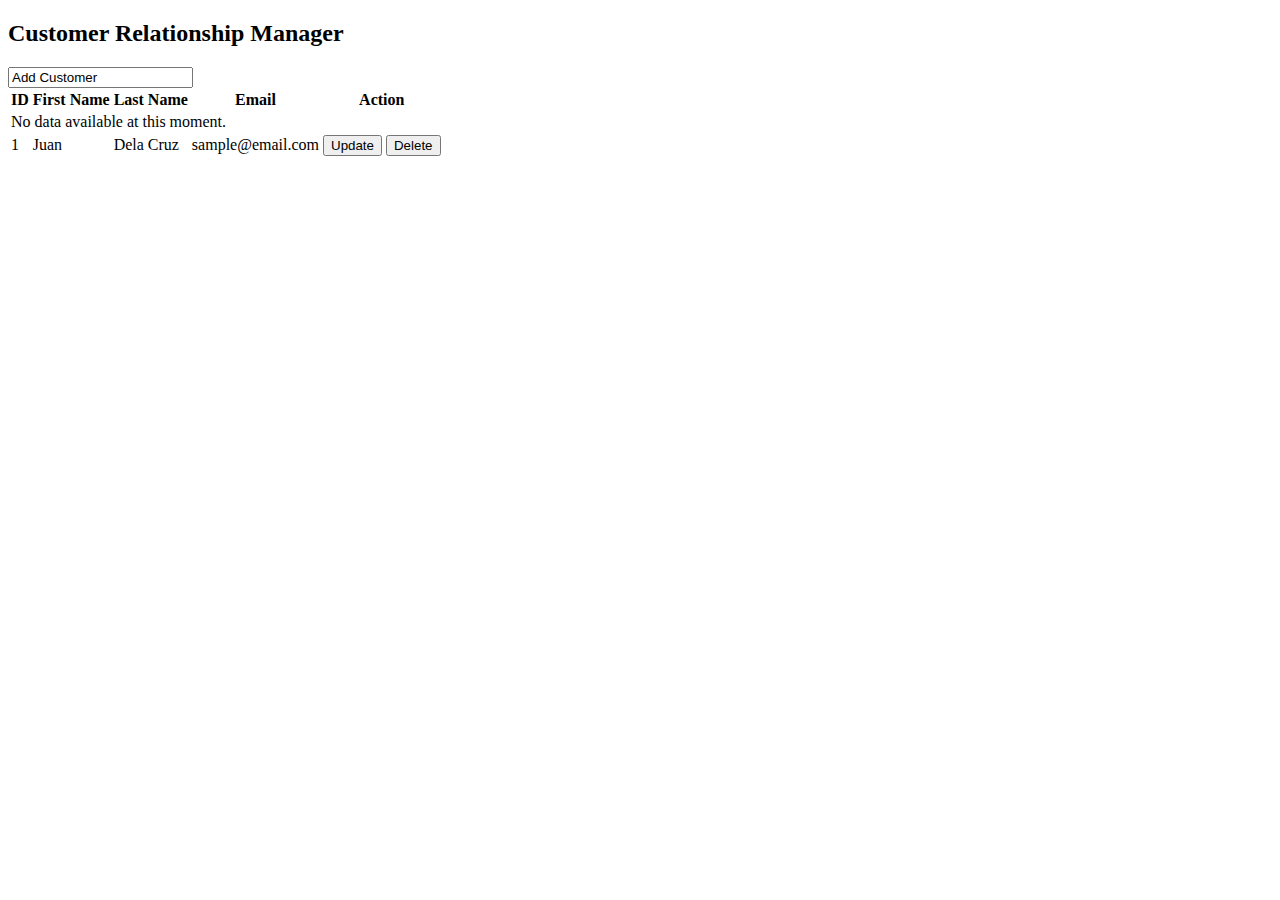
==== src/main/resources/templates/index.html @ f15a91c5 "save customer to database" ====
<!DOCTYPE HTML>
<html lang="en" xmlns:th="http://www.thymeleaf.org">
<head>
    <title>Customer List</title>
    <meta content="text/html; charset=UTF-8" http-equiv="Content-Type"/>
    <link rel="stylesheet" th:href="@{/css/main.css}"/>
</head>
<body>
<header>
    <h2>Customer Relationship Manager</h2>
</header>
<label>
    <input class="button button-add" onclick="addCustomer()"
           value="Add Customer"/>
</label>
<section>
    <article>
        <table>
            <thead>
            <tr>
                <th>ID</th>
                <th>First Name</th>
                <th>Last Name</th>
                <th>Email</th>
                <th>Action</th>
            </tr>
            </thead>
            <tbody>
            <tr th:if="${!customers.iterator().hasNext()}">
                <td colspan="5">No data available at this moment.</td>
            </tr>
            <tr th:each="customer : ${customers}">
                <td th:text="${customer.getId()}">1</td>
                <td th:text="${customer.getFirstName()}">Juan</td>
                <td th:text="${customer.getLastName()}">Dela Cruz</td>
                <td th:text="${customer.getEmail()}">sample@email.com
                <td>
                    <button class="button button-update" th:value="${customer.getId()}">Update</button>
                    <button class="button button-delete" th:value="${customer.getId()}">Delete</button>
                </td>
            </tr>
            </tbody>
        </table>
    </article>
</section>
</body>
<script>
    function addCustomer() {
        window.location.href = 'add'
        return false
    }
</script>
</html>
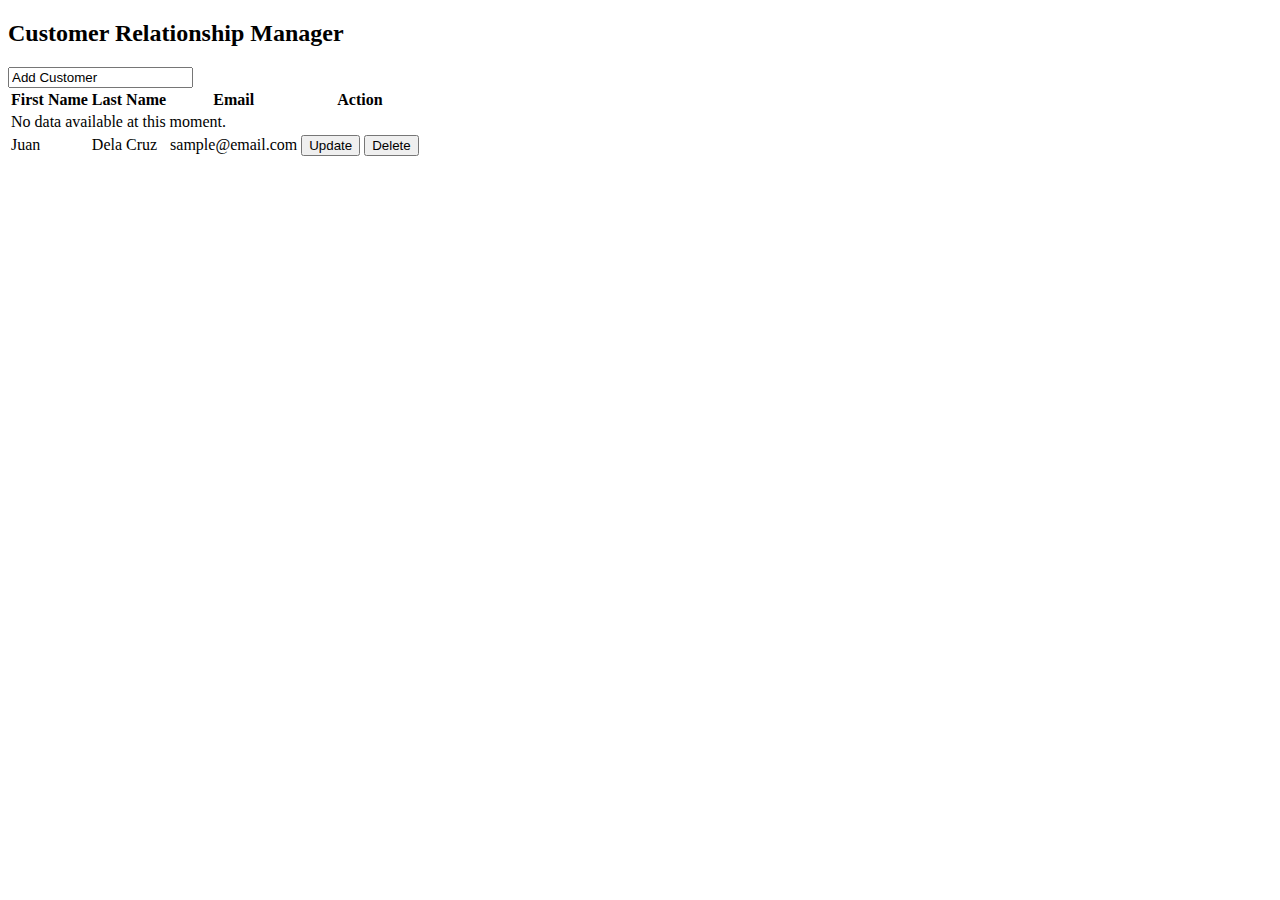
==== commit 28a504a9: "remove id column in list" ====
--- a/src/main/resources/templates/index.html
+++ b/src/main/resources/templates/index.html
@@ -18,7 +18,6 @@
         <table>
             <thead>
             <tr>
-                <th>ID</th>
                 <th>First Name</th>
                 <th>Last Name</th>
                 <th>Email</th>
@@ -30,7 +29,6 @@
                 <td colspan="5">No data available at this moment.</td>
             </tr>
             <tr th:each="customer : ${customers}">
-                <td th:text="${customer.getId()}">1</td>
                 <td th:text="${customer.getFirstName()}">Juan</td>
                 <td th:text="${customer.getLastName()}">Dela Cruz</td>
                 <td th:text="${customer.getEmail()}">sample@email.com
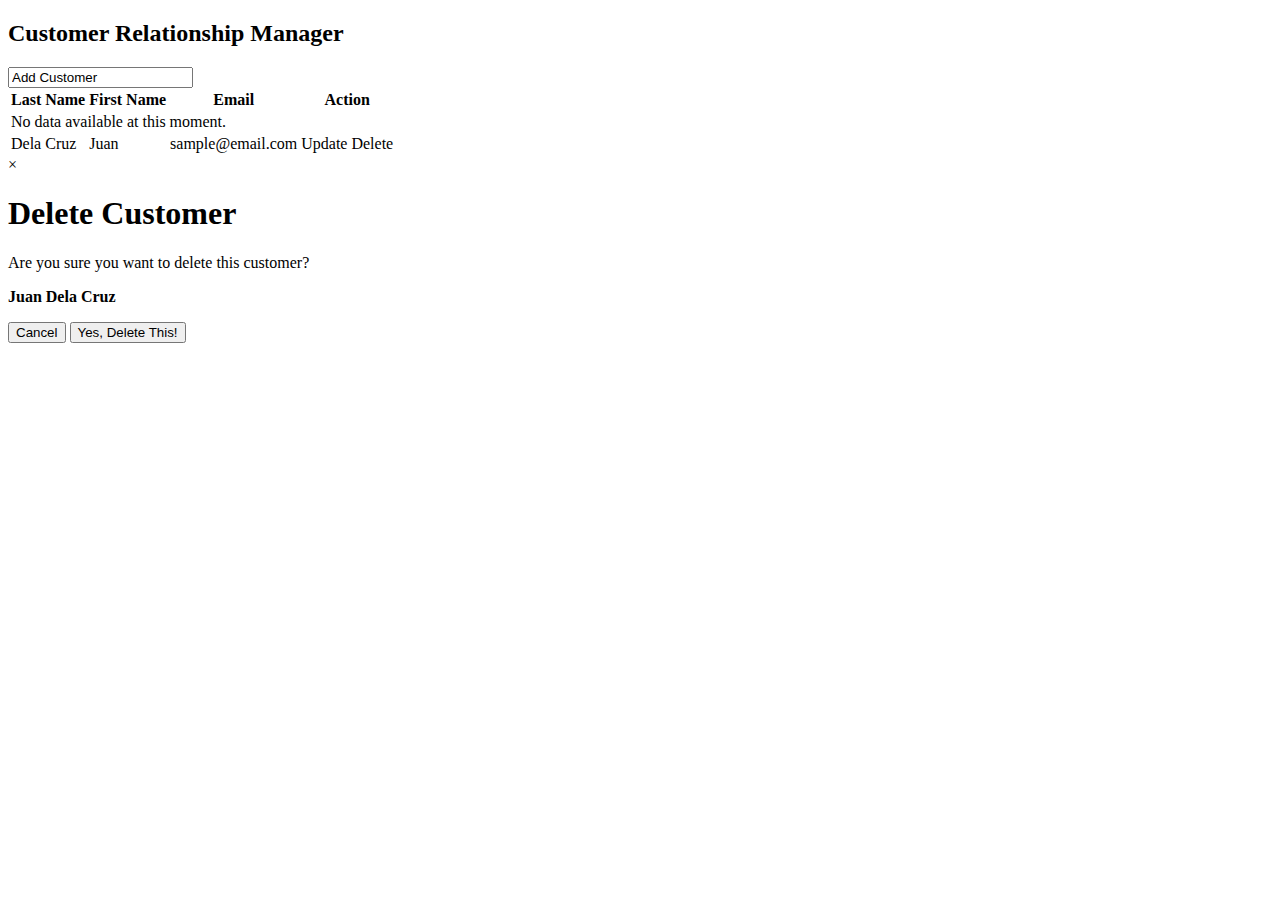
==== commit aa6e607c: "separate text-align-center from container class" ====
--- a/src/main/resources/templates/index.html
+++ b/src/main/resources/templates/index.html
@@ -10,7 +10,7 @@
     <h2>Customer Relationship Manager</h2>
 </header>
 <label>
-    <input class="button button-add" onclick="addCustomer()"
+    <input class="button button-add" onclick="toAddCustomer()"
            value="Add Customer"/>
 </label>
 <section>
@@ -18,8 +18,8 @@
         <table>
             <thead>
             <tr>
+                <th>Last Name</th>
                 <th>First Name</th>
-                <th>Last Name</th>
                 <th>Email</th>
                 <th>Action</th>
             </tr>
@@ -28,24 +28,90 @@
             <tr th:if="${!customers.iterator().hasNext()}">
                 <td colspan="5">No data available at this moment.</td>
             </tr>
-            <tr th:each="customer : ${customers}">
+            <tr th:each="customer : ${customers}" th:id="|customer-${customer.getId()}|">
+                <td th:text="${customer.getLastName()}">Dela Cruz</td>
                 <td th:text="${customer.getFirstName()}">Juan</td>
-                <td th:text="${customer.getLastName()}">Dela Cruz</td>
-                <td th:text="${customer.getEmail()}">sample@email.com
+                <td th:text="${customer.getEmail()}">sample@email.com</td>
                 <td>
-                    <button class="button button-update" th:value="${customer.getId()}">Update</button>
-                    <button class="button button-delete" th:value="${customer.getId()}">Delete</button>
+                    <a class="button button-update" th:href="@{/customer/{id}/update(id=${customer.id})}">Update</a>
+                    <a class="button button-delete" th:data-full-name="${customer.getFullName()}"
+                       th:data-id="${customer.id}">Delete</a>
                 </td>
             </tr>
             </tbody>
         </table>
     </article>
 </section>
+<div class="modal" id="modal">
+    <span class="close" onclick="closeDeleteModal()" title="Close Modal">×</span>
+    <form action="#" class="modal-content" id="delete-form">
+        <div class="container text-center">
+            <h1>Delete Customer</h1>
+            <p>Are you sure you want to delete this customer?</p>
+            <p><strong id="customer-name">Juan Dela Cruz</strong></p>
+            <div class="clearfix">
+                <button class="button-modal cancel-btn" onclick="closeDeleteModal()" type="button">
+                    Cancel
+                </button>
+                <button class="button-modal delete-btn" onclick="closeDeleteModal()" type="submit">
+                    Yes, Delete This!
+                </button>
+            </div>
+        </div>
+    </form>
+</div>
 </body>
 <script>
-    function addCustomer() {
+    document.addEventListener('DOMContentLoaded', function (event) {
+        flashRow()
+    })
+
+    document.addEventListener('scroll', function (event) {
+        clearTimeout(scrollTimeout)
+        scrollTimeout = setTimeout(function () {
+            if (element) {
+                element.classList.add('flash')
+            }
+        }, 100)
+    })
+
+    Array.from(document.getElementsByClassName('button-delete')).forEach(function (element) {
+        element.addEventListener('click', function (event) {
+            let fullName = this.getAttribute('data-full-name')
+            let id = this.getAttribute('data-id')
+            openDeleteModal(fullName, id)
+        })
+    })
+
+    let scrollTimeout
+    let element
+
+    function isScrollable() {
+        return document.body.clientHeight > document.documentElement.clientHeight
+    }
+
+    function closeDeleteModal() {
+        document.getElementById('modal').style.display = 'none'
+    }
+
+    function openDeleteModal(fullName, id) {
+        document.getElementById('modal').style.display = 'block'
+        document.getElementById('customer-name').innerText = fullName
+        document.getElementById('delete-form').action = `/customer/${id}/delete`
+    }
+
+    function flashRow() {
+        let hash = window.location.hash.substr(1)
+        element = document.getElementById(`customer-${hash}`)
+        if (element && isScrollable()) {
+            element.scrollIntoView()
+        } else if (element) {
+            element.classList.add('flash')
+        }
+    }
+
+    function toAddCustomer() {
         window.location.href = 'add'
-        return false
     }
 </script>
 </html>